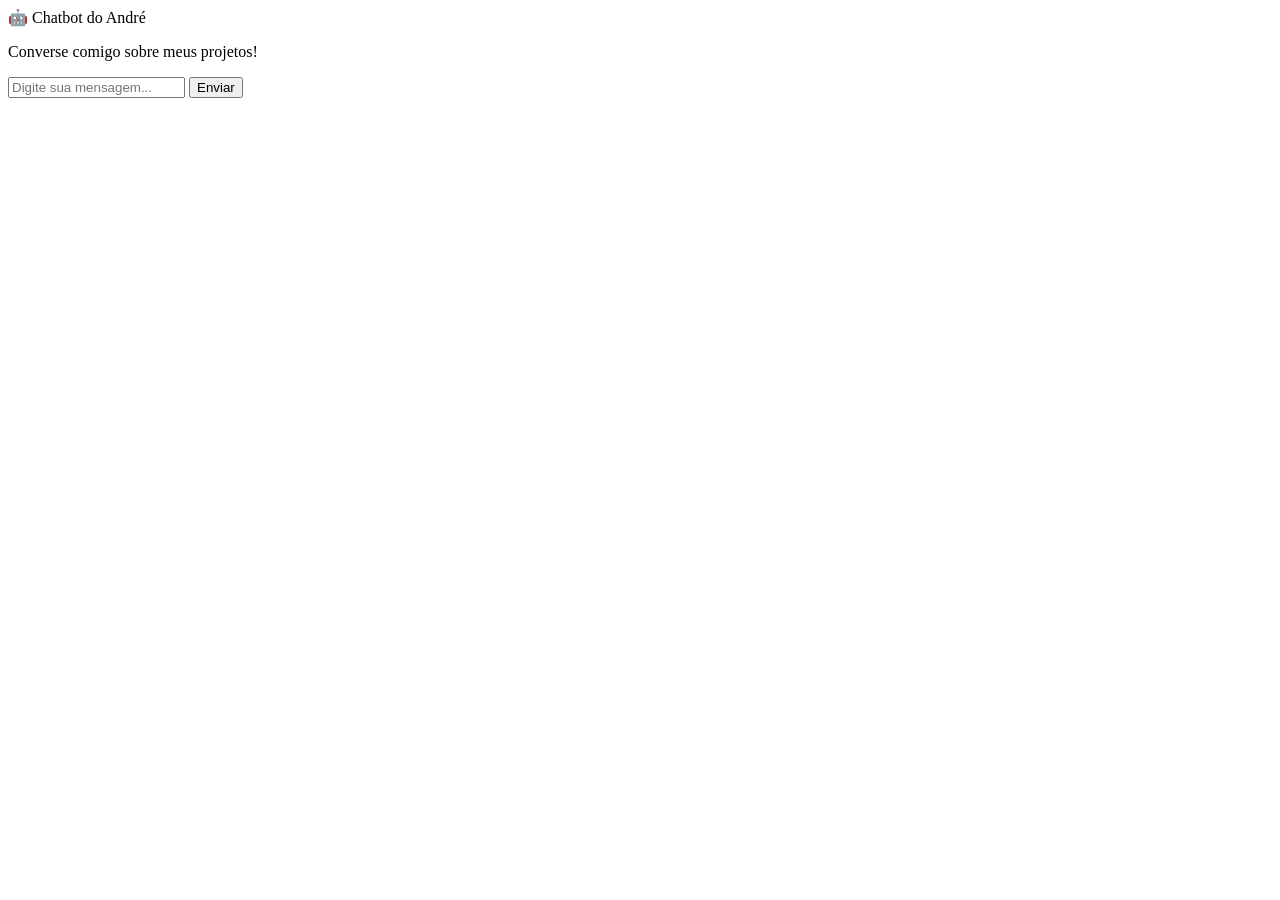
==== templates/chatbot.html @ 93dfbf9c "style chatbot" ====
<!DOCTYPE html>
<html lang="pt-BR">
<head>
  <meta charset="UTF-8" />
  <meta name="viewport" content="width=device-width, initial-scale=1.0"/>
  <title>Chatbot - André Coronel</title>
  <link rel="stylesheet" href="/style.css" />
  <link rel="stylesheet" href="https://cdnjs.cloudflare.com/ajax/libs/font-awesome/5.15.4/css/all.min.css"/>
</head>
<body>

  <div class="chat-container">
    <div class="chat-header">
      🤖 Chatbot do André
      <p class="chat-subtitle">Converse comigo sobre meus projetos!</p>
    </div>

    <div id="chat-box" class="chat-box">
      <!-- Mensagens aparecerão aqui -->
    </div>

    <div class="input-area">
      <input type="text" id="user-input" placeholder="Digite sua mensagem..." />
      <button onclick="sendMessage()">Enviar</button>
    </div>
  </div>

  <script>
    const chatBox = document.getElementById('chat-box');
    const userInput = document.getElementById('user-input');

    function appendMessage(text, className) {
      const message = document.createElement('div');
      message.className = `message ${className}`;
      message.textContent = text;
      chatBox.appendChild(message);
      chatBox.scrollTop = chatBox.scrollHeight;
    }

    function sendMessage() {
      const text = userInput.value.trim();
      if (!text) return;
      appendMessage(text, 'user');
      userInput.value = '';

      setTimeout(() => {
        botReply(text);
      }, 500);
    }

    function botReply(text) {
      let reply = "Ainda estou aprendendo! Pergunte algo sobre meus projetos ou digite 'ajuda'.";
      const t = text.toLowerCase();

      if (t.includes("projeto")) {
        reply = "Você pode ver meus projetos na página principal do blog!";
      } else if (t.includes("api")) {
        reply = "Uso FastAPI para criar APIs modernas e rápidas. Posso mostrar um exemplo!";
      } else if (t.includes("olá") || t.includes("oi")) {
        reply = "Olá! Como posso ajudar?";
      }

      appendMessage(reply, 'bot');
    }

    userInput.addEventListener("keypress", function (e) {
      if (e.key === "Enter") {
        sendMessage();
      }
    });
  </script>
</body>
</html>
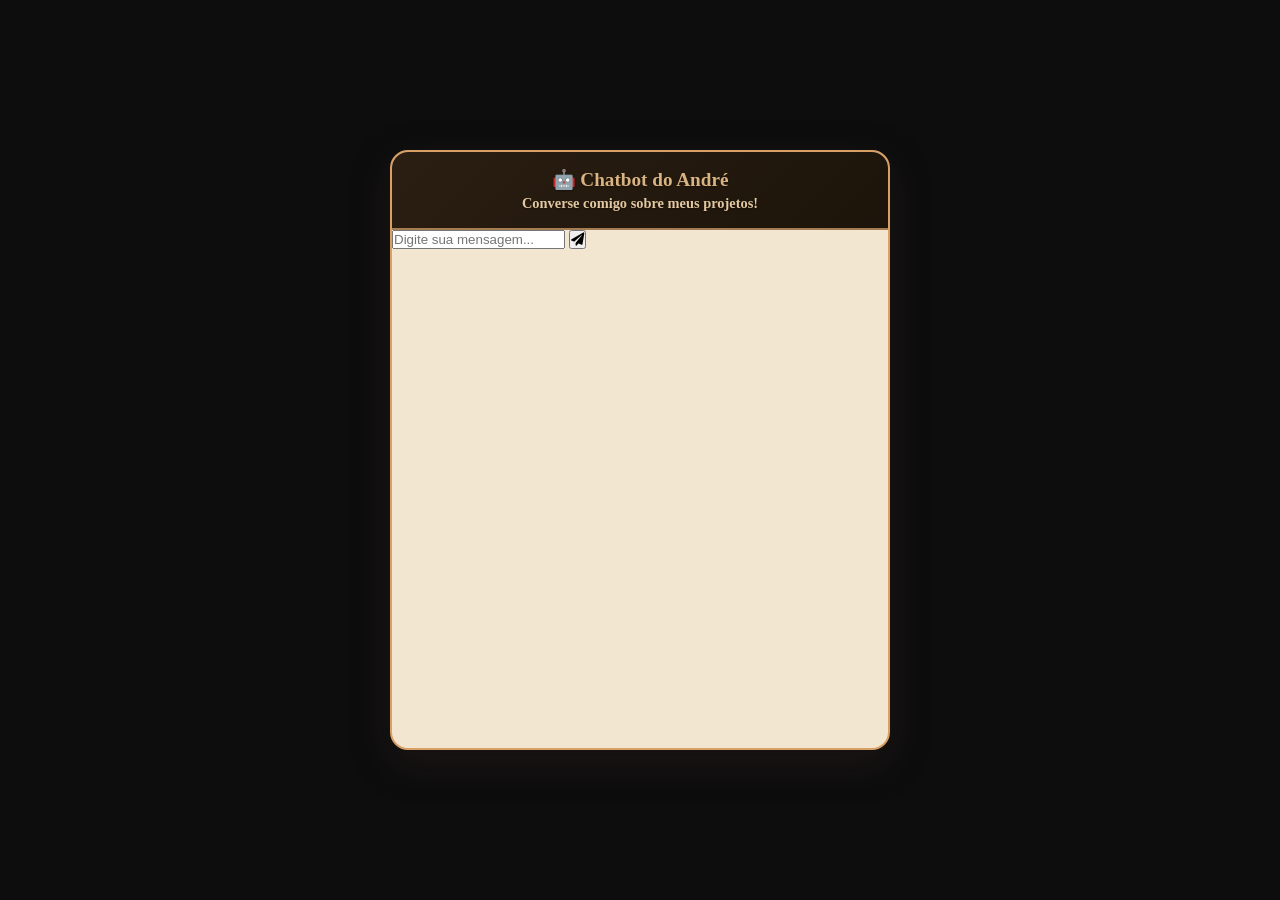
==== commit f3e1d3e5: "change home page" ====
--- a/templates/chatbot.html
+++ b/templates/chatbot.html
@@ -4,7 +4,7 @@
   <meta charset="UTF-8" />
   <meta name="viewport" content="width=device-width, initial-scale=1.0"/>
   <title>Chatbot - André Coronel</title>
-  <link rel="stylesheet" href="/style.css" />
+  <link rel="stylesheet" href="/static/style.css"/>
   <link rel="stylesheet" href="https://cdnjs.cloudflare.com/ajax/libs/font-awesome/5.15.4/css/all.min.css"/>
 </head>
 <body>
@@ -20,8 +20,15 @@
     </div>
 
     <div class="input-area">
-      <input type="text" id="user-input" placeholder="Digite sua mensagem..." />
-      <button onclick="sendMessage()">Enviar</button>
+      <input 
+        type="text" 
+        id="user-input" 
+        placeholder="Digite sua mensagem..." 
+        autocomplete="off"
+      />
+      <button onclick="sendMessage()">
+        <i class="fas fa-paper-plane"></i>
+      </button>
     </div>
   </div>
 
--- a/static/style.css
+++ b/static/style.css
@@ -0,0 +1,425 @@
+/* Reset básico */
+* {
+  margin: 0;
+  padding: 0;
+  box-sizing: border-box;
+}
+
+/* Base e corpo */
+body {
+  background-color: transparent; /* mantém fundo transparente para herdar cor da .container */
+  font-family: 'Segoe UI', Tahoma, Geneva, Verdana, sans-serif;
+  color: #4b3621; /* cor do texto marrom escuro */
+  display: flex;
+  align-items: stretch;  /* para o container ocupar toda altura */
+  justify-content: center;
+  min-height: 100vh;
+  width: 100vw;
+  padding: 0;
+  margin: 0;
+}
+
+/* Container principal */
+.container {
+  display: flex;
+  flex-grow: 1;
+  min-height: 100vh;
+  width: 100vw;
+  background: transparent; /* sem fundo para respeitar fundo do body */
+  border-radius: 0;
+  box-shadow: none;
+  overflow: hidden;
+}
+
+/* Sidebar temática café */
+.sidebar {
+  width: 260px;
+  background-color: #2b1e12; /* marrom bem escuro */
+  color: #d9b382; /* bege/dourado para contraste */
+  display: flex;
+  flex-direction: column;
+  padding: 2rem 1.5rem;
+  box-shadow: none;
+  font-weight: 600;
+  /* adiciona um leve gradiente para dar profundidade */
+  background: linear-gradient(135deg, #2b1e12 0%, #1c140a 100%);
+}
+
+/* Foto de perfil temática */
+.foto-perfil {
+  width: 100%;
+  max-width: 180px;
+  margin: 0 auto 2rem;
+  border-radius: 20px;
+  overflow: hidden;
+  border: 3px solid #d9a066; /* tom dourado café */
+  box-shadow: 0 14px 32px rgba(217, 160, 102, 0.5);
+  background: linear-gradient(145deg, #f3e6d0, #d9b382);
+  transition: transform 0.3s ease, box-shadow 0.3s ease;
+  display: flex;
+  justify-content: center;
+  align-items: center;
+}
+
+.foto-perfil:hover {
+  transform: scale(1.05);
+  box-shadow: 0 20px 40px rgba(217, 160, 102, 0.7);
+}
+
+.foto-perfil img {
+  width: 100%;
+  height: auto;
+  object-fit: cover;
+  display: block;
+  transition: filter 0.3s ease;
+  filter: brightness(0.95) saturate(1.1);
+}
+
+.foto-perfil:hover img {
+  filter: brightness(1.1) saturate(1.2);
+}
+
+/* Logo */
+.logo {
+  font-size: 1rem;
+  font-weight: 900;
+  display: flex;
+  align-items: center;
+  gap: 12px;
+  margin-bottom: 2.5rem;
+  color: #d9b382; /* ajustado para bege/dourado, maior contraste */
+  text-shadow: 0 1px 1px rgba(0,0,0,0.4);
+  font-family: 'Georgia', serif;
+}
+
+/* Menu */
+.nav-menu {
+  display: flex;
+  flex-direction: column;
+  gap: 1.2rem;
+  background-color: #3c2f22; /* bege escuro para contraste com sidebar */
+  padding: 1rem; /* espaçamento interno */
+  border-radius: 12px;
+  box-shadow: inset 0 0 10px rgba(0,0,0,0.3);
+} 
+
+.nav-menu a {
+  display: flex;
+  align-items: center;
+  gap: 14px;
+  padding: 0.85rem 1.3rem;
+  border-radius: 10px;
+  color: #d9b382; /* bege/dourado para texto */
+  background-color: transparent; /* fundo transparente para o link */
+  font-weight: 600;
+  transition: background-color 0.3s, color 0.3s;
+  box-shadow: none;
+  border: 1px solid transparent;
+}
+
+.nav-menu a:hover {
+  background-color: #d9a066; /* tom dourado café para hover */
+  color: #3b2e2e; /* texto escurecido para contraste */
+  border-color: #b88633; /* borda dourada para destaque */
+}
+
+/* --- Mudanças para links fora do menu --- */
+a {
+  color: #4b3621; /* marrom escuro */
+  text-decoration: none;
+  transition: color 0.3s ease;
+}
+
+a:hover {
+  color: #a67c52; /* tom dourado café para hover */
+  text-decoration: underline;
+}
+
+/* Conteúdo principal */
+.conteudo {
+  flex: 1;
+  padding: 3rem 3rem 2rem 3rem;
+  background-color: #f3e6d0; /* bege claro */
+  color: #4b3621;
+  box-shadow: inset 10px 0 30px -10px #6f4e37;
+  border-top-right-radius: 20px;
+  border-bottom-right-radius: 20px;
+  overflow-y: auto;
+}
+
+/* Títulos principais */
+main h1, main h2, main h3 {
+  color: #5d3b2e;
+  margin-bottom: 1rem;
+  font-family: 'Georgia', serif;
+  text-shadow: 0 1px 1px #d9a066;
+}
+
+/* Lista de contatos */
+.contato-lista li {
+  margin-bottom: 1.2rem;
+  font-size: 1.05rem;
+  display: flex;
+  align-items: center;
+  gap: 12px;
+  background-color: #d9b382;
+  padding: 1rem 1.2rem;
+  border-radius: 12px;
+  border: 1px solid #a67c52;
+  transition: transform 0.3s ease, box-shadow 0.3s ease;
+  color: #3b2e2e;
+  box-shadow: 0 2px 8px rgba(75, 46, 46, 0.3);
+}
+
+.contato-lista li:hover {
+  transform: scale(1.03);
+  box-shadow: 0 6px 15px rgba(117, 78, 31, 0.5);
+}
+
+/* Footer */
+footer {
+  text-align: center;
+  padding: 1.2rem;
+  background-color: #d9a066;
+  font-size: 0.95rem;
+  color: #3b2e2e;
+  font-weight: 600;
+  box-shadow: inset 0 1px 2px #6f4e37;
+  border-top: 1px solid #a67c52;
+}
+
+/* Responsivo */
+@media (max-width: 768px) {
+  .container {
+    flex-direction: column;
+    border-radius: 0;
+  }
+
+  .sidebar {
+    width: 100%;
+    flex-direction: row;
+    justify-content: space-around;
+    padding: 1rem 0.5rem;
+    box-shadow: none;
+  }
+
+  .nav-menu {
+    flex-direction: row;
+    gap: 0.8rem;
+    background-color: transparent; /* remove fundo no mobile para leveza */
+    padding: 0;
+  }
+
+  .nav-menu a {
+    background-color: transparent;
+    color: #d9b382;
+  }
+
+  .nav-menu a:hover {
+    background-color: #d9a066;
+    color: #3b2e2e;
+  }
+
+  .conteudo {
+    padding: 1.5rem 1.5rem 2rem 1.5rem;
+    border-radius: 0 0 16px 16px;
+    box-shadow: none;
+  }
+
+  .logo {
+    display: none;
+  }
+
+  .foto-perfil {
+    margin: 0;
+    max-width: 100px;
+    border-width: 2px;
+  }
+}
+
+/* Cards */
+.cards-container {
+  display: grid;
+  grid-template-columns: repeat(auto-fit, minmax(320px, 1fr));
+  gap: 2.5rem;
+  margin-top: 2rem;
+}
+
+.project-card {
+  background: #f3e6d0;
+  border-radius: 18px;
+  overflow: hidden;
+  box-shadow: 0 8px 25px rgba(75, 46, 46, 0.15);
+  transition: transform 0.3s ease, box-shadow 0.3s ease;
+  display: flex;
+  flex-direction: column;
+}
+
+.project-card:hover {
+  transform: translateY(-7px);
+  box-shadow: 0 16px 40px rgba(117, 78, 31, 0.35);
+}
+
+.project-image img {
+  width: 100%;
+  height: 180px;
+  object-fit: cover;
+  filter: brightness(95%);
+  transition: filter 0.4s ease;
+  border-bottom: 3px solid #a67c52;
+}
+
+.project-card:hover .project-image img {
+  filter: brightness(110%);
+}
+
+.project-content {
+  padding: 1.8rem 2rem;
+  display: flex;
+  flex-direction: column;
+  gap: 0.9rem;
+}
+
+.project-content h3 {
+  margin: 0;
+  font-size: 1.
+}
+
+
+/* Estilo base do corpo */
+body {
+  margin: 0;
+  padding: 0;
+  font-family: 'Segoe UI', Tahoma, Geneva, Verdana, sans-serif;
+  background-color: #0d0d0d;
+  color: #f0f0f0;
+  display: flex;
+  justify-content: center;
+  align-items: center;
+  height: 100vh;
+}
+
+/* Container do chatbot */
+.chat-container {
+  background-color: rgba(20, 20, 20, 0.95);
+  border: 1px solid #2a2a2a;
+  border-radius: 16px;
+  width: 90%;
+  max-width: 500px;
+  height: 600px;
+  display: flex;
+  flex-direction: column;
+  box-shadow: 0 0 30px rgba(255, 255, 255, 0.05);
+  overflow: hidden;
+}
+
+/* Chatbot container com tema café */
+.chat-container {
+  background-color: #f3e6d0; /* bege claro */
+  border: 2px solid #d9a066; /* dourado suave */
+  border-radius: 18px;
+  width: 90%;
+  max-width: 500px;
+  height: 600px;
+  display: flex;
+  flex-direction: column;
+  box-shadow: 0 12px 40px rgba(75, 46, 46, 0.25);
+  overflow: hidden;
+}
+
+/* Cabeçalho do chatbot */
+.chat-header {
+  background: linear-gradient(135deg, #2b1e12 0%, #1c140a 100%);
+  color: #d9b382;
+  padding: 1rem;
+  text-align: center;
+  font-size: 1.2rem;
+  font-family: 'Georgia', serif;
+  font-weight: bold;
+  border-bottom: 2px solid #a67c52;
+  text-shadow: 0 1px 2px rgba(0,0,0,0.4);
+}
+
+/* Subtítulo abaixo do título */
+.chat-subtitle {
+  font-size: 0.9rem;
+  color: #e3c9a1;
+  margin-top: 0.25rem;
+}
+
+/* Área de mensagens */
+.chat-messages {
+  flex: 1;
+  padding: 1.5rem;
+  overflow-y: auto;
+  background-color: #fdf8f3;
+  color: #4b3621;
+  font-size: 0.95rem;
+}
+
+/* Bolhas de mensagem */
+.message {
+  padding: 0.8rem 1rem;
+  margin-bottom: 1rem;
+  border-radius: 12px;
+  max-width: 85%;
+  line-height: 1.4;
+  box-shadow: 0 2px 8px rgba(75, 46, 46, 0.15);
+}
+
+/* Mensagem do usuário */
+.user-message {
+  background-color: #d9b382;
+  align-self: flex-end;
+  color: #3b2e2e;
+  font-weight: 600;
+}
+
+/* Mensagem do bot */
+.bot-message {
+  background-color: #fff7e6;
+  align-self: flex-start;
+  color: #4b3621;
+}
+
+/* Campo de entrada */
+.chat-input {
+  display: flex;
+  border-top: 1px solid #d9a066;
+  padding: 1rem;
+  background-color: #fdf8f3;
+}
+
+.chat-input input {
+  flex: 1;
+  padding: 0.8rem 1rem;
+  border: 1px solid #a67c52;
+  border-radius: 10px;
+  font-size: 1rem;
+  outline: none;
+  background-color: #fff7e6;
+  color: #4b3621;
+  transition: border-color 0.3s ease;
+}
+
+.chat-input input:focus {
+  border-color: #d9a066;
+}
+
+/* Botão de envio */
+.chat-input button {
+  margin-left: 0.8rem;
+  padding: 0.8rem 1.2rem;
+  background-color: #d9a066;
+  color: #3b2e2e;
+  font-weight: bold;
+  border: none;
+  border-radius: 10px;
+  cursor: pointer;
+  transition: background-color 0.3s ease;
+}
+
+.chat-input button:hover {
+  background-color: #b88633;
+}
+
